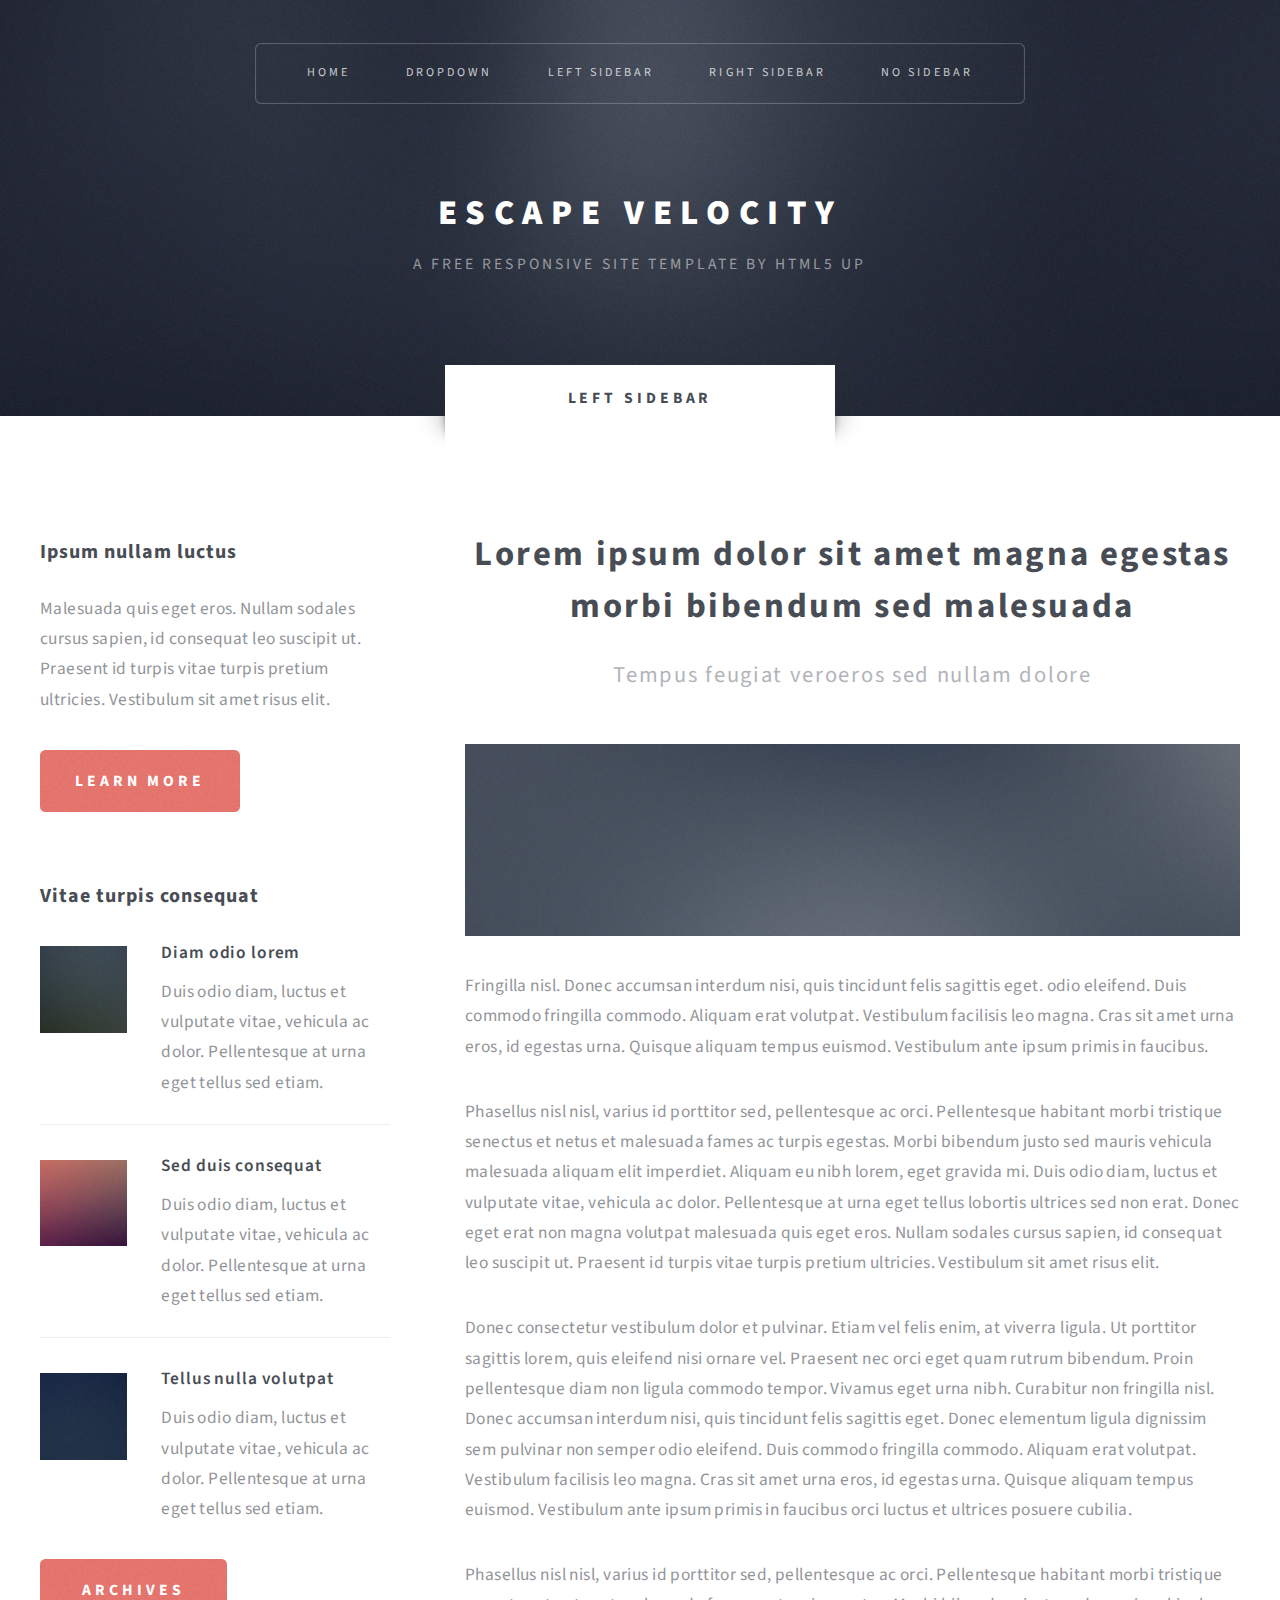
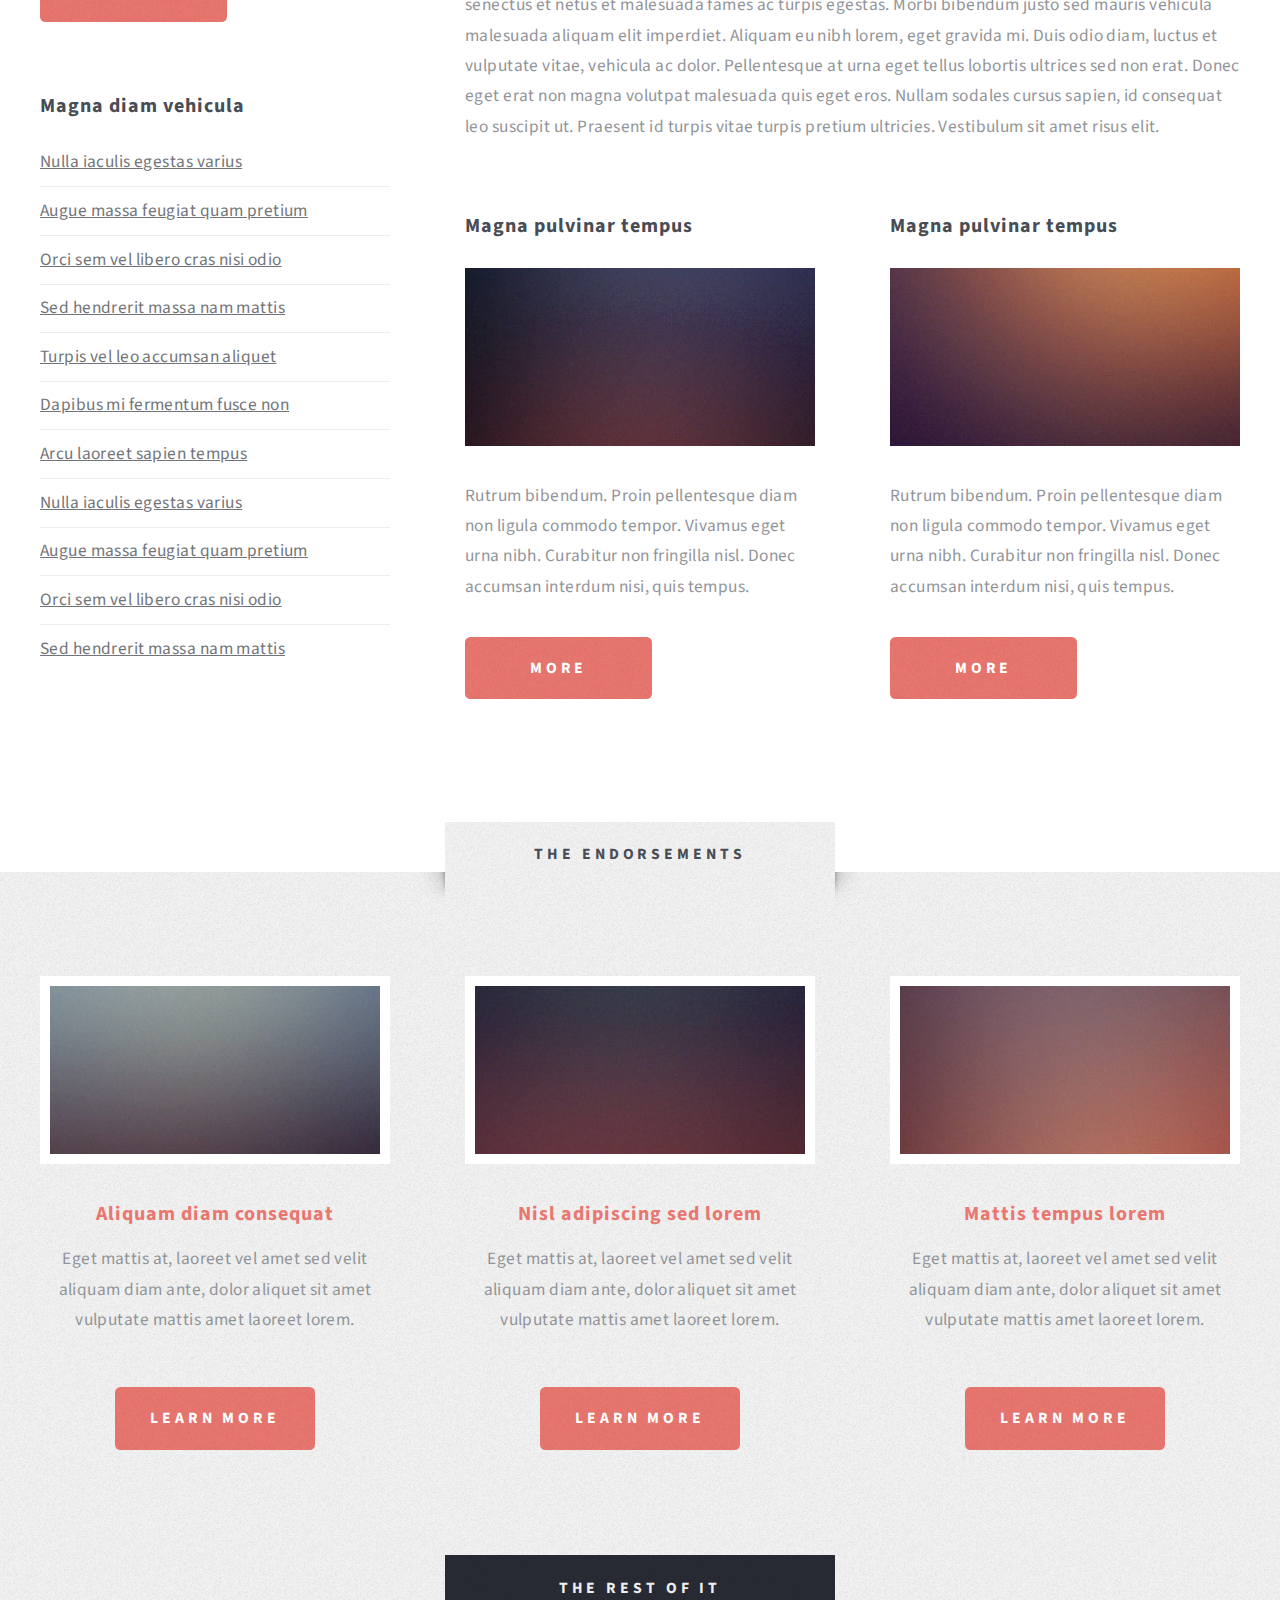
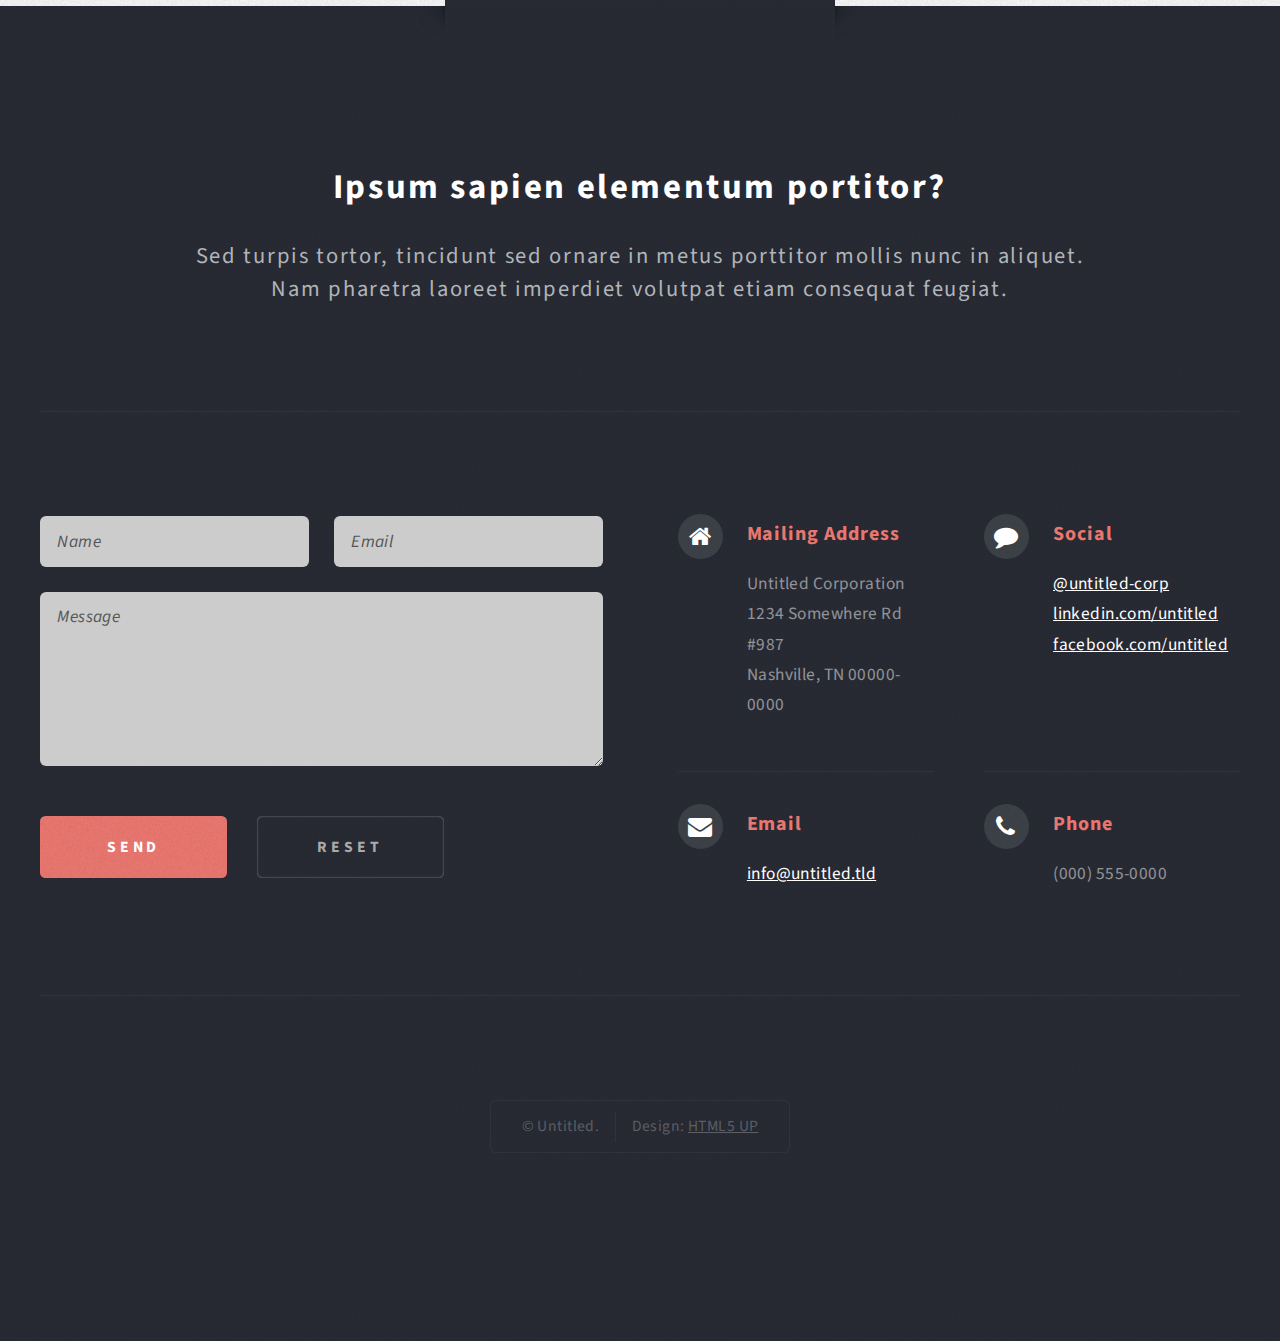
==== source/left-sidebar.html @ feb1f4c3 "initial design" ====
<!DOCTYPE HTML>
<!--
	Escape Velocity by HTML5 UP
	html5up.net | @n33co
	Free for personal and commercial use under the CCA 3.0 license (html5up.net/license)
-->
<html>
	<head>
		<title>Left Sidebar - >Escape Velocity by HTML5 UP</title>
		<meta http-equiv="content-type" content="text/html; charset=utf-8" />
		<meta name="description" content="" />
		<meta name="keywords" content="" />
		<!--[if lte IE 8]><script src="css/ie/html5shiv.js"></script><![endif]-->
		<script src="js/jquery.min.js"></script>
		<script src="js/jquery.dropotron.min.js"></script>
		<script src="js/skel.min.js"></script>
		<script src="js/skel-layers.min.js"></script>
		<script src="js/init.js"></script>
		<noscript>
			<link rel="stylesheet" href="css/skel.css" />
			<link rel="stylesheet" href="css/style.css" />
			<link rel="stylesheet" href="css/style-desktop.css" />
		</noscript>
		<!--[if lte IE 8]><link rel="stylesheet" href="css/ie/v8.css" /><![endif]-->
	</head>
	<body class="left-sidebar">

		<!-- Header -->
			<div id="header-wrapper" class="wrapper">
				<div id="header">
					
					<!-- Logo -->
						<div id="logo">
							<h1><a href="index.html">Escape Velocity</a></h1>
							<p>A free responsive site template by HTML5 UP</p>
						</div>
					
					<!-- Nav -->
						<nav id="nav">
							<ul>
								<li class="current"><a href="index.html">Home</a></li>
								<li>
									<a href="">Dropdown</a>
									<ul>
										<li><a href="#">Lorem ipsum</a></li>
										<li><a href="#">Magna veroeros</a></li>
										<li><a href="#">Etiam nisl</a></li>
										<li>
											<a href="">Sed consequat</a>
											<ul>
												<li><a href="#">Lorem dolor</a></li>
												<li><a href="#">Amet consequat</a></li>
												<li><a href="#">Magna phasellus</a></li>
												<li><a href="#">Etiam nisl</a></li>
												<li><a href="#">Sed feugiat</a></li>
											</ul>
										</li>
										<li><a href="#">Nisl tempus</a></li>
									</ul>
								</li>
								<li><a href="left-sidebar.html">Left Sidebar</a></li>
								<li><a href="right-sidebar.html">Right Sidebar</a></li>
								<li><a href="no-sidebar.html">No Sidebar</a></li>
							</ul>
						</nav>

				</div>
			</div>
		
		<!-- Main -->
			<div class="wrapper style2">
				<div class="title">Left Sidebar</div>
				<div id="main" class="container">
					<div class="row 150%">
						<div class="4u">
							
							<!-- Sidebar -->
								<div id="sidebar">
									<section class="box">
										<header>
											<h2>Ipsum nullam luctus</h2>
										</header>
										<p>Malesuada quis eget eros. Nullam sodales cursus sapien, id consequat 
										leo suscipit ut. Praesent id turpis vitae turpis pretium ultricies. Vestibulum sit 
										amet risus elit.</p>
										<a href="#" class="button style1">Learn More</a>
									</section>
									<section class="box">
										<header>
											<h2>Vitae turpis consequat</h2>
										</header>
										<ul class="style2">
											<li>
												<article class="box post-excerpt">
													<a href="#" class="image left"><img src="images/pic08.jpg" alt="" /></a>
													<h3><a href="#">Diam odio lorem</a></h3>
													<p>Duis odio diam, luctus et vulputate vitae, vehicula ac dolor. Pellentesque at urna eget tellus sed etiam.</p>
												</article>
											</li>
											<li>
												<article class="box post-excerpt">
													<a href="#" class="image left"><img src="images/pic09.jpg" alt="" /></a>
													<h3><a href="#">Sed duis consequat</a></h3>
													<p>Duis odio diam, luctus et vulputate vitae, vehicula ac dolor. Pellentesque at urna eget tellus sed etiam.</p>
												</article>
											</li>
											<li>
												<article class="box post-excerpt">
													<a href="#" class="image left"><img src="images/pic10.jpg" alt="" /></a>
													<h3><a href="#">Tellus nulla volutpat</a></h3>
													<p>Duis odio diam, luctus et vulputate vitae, vehicula ac dolor. Pellentesque at urna eget tellus sed etiam.</p>
												</article>
											</li>
										</ul>
										<a href="#" class="button style1">Archives</a>
									</section>
									<section class="box">
										<header>
											<h2>Magna diam vehicula</h2>
										</header>
										<ul class="style3">
											<li><a href="#">Nulla iaculis egestas varius</a></li>
											<li><a href="#">Augue massa feugiat quam pretium</a></li>
											<li><a href="#">Orci sem vel libero cras nisi odio</a></li>
											<li><a href="#">Sed hendrerit massa nam mattis</a></li>
											<li><a href="#">Turpis vel leo accumsan aliquet</a></li>
											<li><a href="#">Dapibus mi fermentum fusce non</a></li>
											<li><a href="#">Arcu laoreet sapien tempus</a></li>
											<li><a href="#">Nulla iaculis egestas varius</a></li>
											<li><a href="#">Augue massa feugiat quam pretium</a></li>
											<li><a href="#">Orci sem vel libero cras nisi odio</a></li>
											<li><a href="#">Sed hendrerit massa nam mattis</a></li>
										</ul>
									</section>
								</div>
							
						</div>
						<div class="8u important(collapse)">
						
							<!-- Content -->
								<div id="content">
									<article class="box post">
										<header class="style1">
											<h2>Lorem ipsum dolor sit amet magna egestas morbi bibendum sed malesuada</h2>
											<p>Tempus feugiat veroeros sed nullam dolore</p>
										</header>
										<a href="#" class="image featured">
											<img src="images/pic01.jpg" alt="" />
										</a>
										<p>Fringilla nisl. Donec accumsan interdum nisi, quis tincidunt felis sagittis eget.
										odio eleifend. Duis commodo fringilla commodo. Aliquam erat volutpat. Vestibulum 
										facilisis leo magna. Cras sit amet urna eros, id egestas urna. Quisque aliquam 
										tempus euismod. Vestibulum ante ipsum primis in faucibus.</p>
										<p>Phasellus nisl nisl, varius id porttitor sed, pellentesque ac orci. Pellentesque 
										habitant morbi tristique senectus et netus et malesuada fames ac turpis egestas. Morbi 
										bibendum justo sed mauris vehicula malesuada aliquam elit imperdiet. Aliquam eu nibh 
										lorem, eget gravida mi. Duis odio diam, luctus et vulputate vitae, vehicula ac dolor. 
										Pellentesque at urna eget tellus lobortis ultrices sed non erat. Donec eget erat non 
										magna volutpat malesuada quis eget eros. Nullam sodales cursus sapien, id consequat 
										leo suscipit ut. Praesent id turpis vitae turpis pretium ultricies. Vestibulum sit 
										amet risus elit.</p>
										<p>Donec consectetur vestibulum dolor et pulvinar. Etiam vel felis enim, at viverra 
										ligula. Ut porttitor sagittis lorem, quis eleifend nisi ornare vel. Praesent nec orci 
										eget quam rutrum bibendum. Proin pellentesque diam non ligula commodo tempor. Vivamus 
										eget urna nibh. Curabitur non fringilla nisl. Donec accumsan interdum nisi, quis 
										tincidunt felis sagittis eget. Donec elementum ligula dignissim sem pulvinar non semper 
										odio eleifend. Duis commodo fringilla commodo. Aliquam erat volutpat. Vestibulum 
										facilisis leo magna. Cras sit amet urna eros, id egestas urna. Quisque aliquam 
										tempus euismod. Vestibulum ante ipsum primis in faucibus orci luctus et ultrices 
										posuere cubilia.</p>
										<p>Phasellus nisl nisl, varius id porttitor sed, pellentesque ac orci. Pellentesque 
										habitant morbi tristique senectus et netus et malesuada fames ac turpis egestas. Morbi 
										bibendum justo sed mauris vehicula malesuada aliquam elit imperdiet. Aliquam eu nibh 
										lorem, eget gravida mi. Duis odio diam, luctus et vulputate vitae, vehicula ac dolor. 
										Pellentesque at urna eget tellus lobortis ultrices sed non erat. Donec eget erat non 
										magna volutpat malesuada quis eget eros. Nullam sodales cursus sapien, id consequat 
										leo suscipit ut. Praesent id turpis vitae turpis pretium ultricies. Vestibulum sit 
										amet risus elit.</p>
									</article>
									<div class="row 150%">
										<div class="6u">
											<section class="box">
												<header>
													<h2>Magna pulvinar tempus</h2>
												</header>
												<a href="#" class="image featured"><img src="images/pic05.jpg" alt="" /></a>
												<p>Rutrum bibendum. Proin pellentesque diam non ligula commodo tempor. Vivamus 
												eget urna nibh. Curabitur non fringilla nisl. Donec accumsan interdum nisi, quis 
												tempus.</p>
												<a href="#" class="button style1">More</a>
											</section>
										</div>
										<div class="6u">
											<section class="box">
												<header>
													<h2>Magna pulvinar tempus</h2>
												</header>
												<a href="#" class="image featured"><img src="images/pic06.jpg" alt="" /></a>
												<p>Rutrum bibendum. Proin pellentesque diam non ligula commodo tempor. Vivamus 
												eget urna nibh. Curabitur non fringilla nisl. Donec accumsan interdum nisi, quis 
												tempus.</p>
												<a href="#" class="button style1">More</a>
											</section>
										</div>
									</div>
								</div>
						
						</div>
					</div>
				</div>
			</div>

		<!-- Highlights -->
			<div class="wrapper style3">
				<div class="title">The Endorsements</div>
				<div id="highlights" class="container">
					<div class="row 150%">
						<div class="4u">
							<section class="highlight">
								<a href="#" class="image featured"><img src="images/pic02.jpg" alt="" /></a>
								<h3><a href="#">Aliquam diam consequat</a></h3>
								<p>Eget mattis at, laoreet vel amet sed velit aliquam diam ante, dolor aliquet sit amet vulputate mattis amet laoreet lorem.</p>
								<ul class="actions">
									<li><a href="#" class="button style1">Learn More</a></li>
								</ul>
							</section>
						</div>
						<div class="4u">
							<section class="highlight">
								<a href="#" class="image featured"><img src="images/pic03.jpg" alt="" /></a>
								<h3><a href="#">Nisl adipiscing sed lorem</a></h3>
								<p>Eget mattis at, laoreet vel amet sed velit aliquam diam ante, dolor aliquet sit amet vulputate mattis amet laoreet lorem.</p>
								<ul class="actions">
									<li><a href="#" class="button style1">Learn More</a></li>
								</ul>
							</section>
						</div>
						<div class="4u">
							<section class="highlight">
								<a href="#" class="image featured"><img src="images/pic04.jpg" alt="" /></a>
								<h3><a href="#">Mattis tempus lorem</a></h3>
								<p>Eget mattis at, laoreet vel amet sed velit aliquam diam ante, dolor aliquet sit amet vulputate mattis amet laoreet lorem.</p>
								<ul class="actions">
									<li><a href="#" class="button style1">Learn More</a></li>
								</ul>
							</section>
						</div>
					</div>
				</div>
			</div>
		
		<!-- Footer -->
			<div id="footer-wrapper" class="wrapper">
				<div class="title">The Rest Of It</div>
				<div id="footer" class="container">
					<header class="style1">
						<h2>Ipsum sapien elementum portitor?</h2>
						<p>
							Sed turpis tortor, tincidunt sed ornare in metus porttitor mollis nunc in aliquet.<br />
							Nam pharetra laoreet imperdiet volutpat etiam consequat feugiat.
						</p>
					</header>
					<hr />
					<div class="row 150%">
						<div class="6u">

							<!-- Contact Form -->
								<section>
									<form method="post" action="#">
										<div class="row 50%">
											<div class="6u">
												<input type="text" name="name" id="contact-name" placeholder="Name" />
											</div>
											<div class="6u">
												<input type="text" name="email" id="contact-email" placeholder="Email" />
											</div>
										</div>
										<div class="row 50%">
											<div class="12u">
												<textarea name="message" id="contact-message" placeholder="Message" rows="4"></textarea>
											</div>
										</div>
										<div class="row">
											<div class="12u">
												<ul class="actions">
													<li><input type="submit" class="style1" value="Send" /></li>
													<li><input type="reset" class="style2" value="Reset" /></li>
												</ul>
											</div>
										</div>
									</form>
								</section>

						</div>
						<div class="6u">
						
							<!-- Contact -->
								<section class="feature-list small">
									<div class="row">
										<div class="6u">
											<section>
												<h3 class="icon fa-home">Mailing Address</h3>
												<p>
													Untitled Corporation<br />
													1234 Somewhere Rd #987<br />
													Nashville, TN 00000-0000
												</p>
											</section>
										</div>
										<div class="6u">
											<section>
												<h3 class="icon fa-comment">Social</h3>
												<p>
													<a href="#">@untitled-corp</a><br />
													<a href="#">linkedin.com/untitled</a><br />
													<a href="#">facebook.com/untitled</a>
												</p>
											</section>
										</div>
									</div>
									<div class="row">
										<div class="6u">
											<section>
												<h3 class="icon fa-envelope">Email</h3>
												<p>
													<a href="#">info@untitled.tld</a>
												</p>
											</section>
										</div>
										<div class="6u">
											<section>
												<h3 class="icon fa-phone">Phone</h3>
												<p>
													(000) 555-0000
												</p>
											</section>
										</div>
									</div>
								</section>
								
						</div>
					</div>
					<hr />
				</div>
				<div id="copyright">
					<ul>
						<li>&copy; Untitled.</li><li>Design: <a href="http://html5up.net">HTML5 UP</a></li>
					</ul>
				</div>
			</div>

	</body>
</html>
---- source/css/skel.css ----
/* Resets (http://meyerweb.com/eric/tools/css/reset/ | v2.0 | 20110126 | License: none (public domain)) */

	html,body,div,span,applet,object,iframe,h1,h2,h3,h4,h5,h6,p,blockquote,pre,a,abbr,acronym,address,big,cite,code,del,dfn,em,img,ins,kbd,q,s,samp,small,strike,strong,sub,sup,tt,var,b,u,i,center,dl,dt,dd,ol,ul,li,fieldset,form,label,legend,table,caption,tbody,tfoot,thead,tr,th,td,article,aside,canvas,details,embed,figure,figcaption,footer,header,hgroup,menu,nav,output,ruby,section,summary,time,mark,audio,video{margin:0;padding:0;border:0;font-size:100%;font:inherit;vertical-align:baseline;}article,aside,details,figcaption,figure,footer,header,hgroup,menu,nav,section{display:block;}body{line-height:1;}ol,ul{list-style:none;}blockquote,q{quotes:none;}blockquote:before,blockquote:after,q:before,q:after{content:'';content:none;}table{border-collapse:collapse;border-spacing:0;}body{-webkit-text-size-adjust:none}

/* Box Model */

	*, *:before, *:after {
		-moz-box-sizing: border-box;
		-webkit-box-sizing: border-box;
		box-sizing: border-box;
	}

/* Container */

	.container {
		margin-left: auto;
		margin-right: auto;

		/* width: (containers) */
		width: 1200px;
	}

	/* Modifiers */

		/* 125% */
			.container.\31 25\25 {
				width: 100%;

				/* max-width: (containers * 1.25) */
				max-width: 1500px;

				/* min-width: (containers) */
				min-width: 1200px;
			}

		/* 75% */
			.container.\37 5\25 {

				/* width: (containers * 0.75) */
				width: 900px;

			}

		/* 50% */
			.container.\35 0\25 {

				/* width: (containers * 0.50) */
				width: 600px;

			}

		/* 25% */
			.container.\32 5\25 {

				/* width: (containers * 0.25) */
				width: 300px;

			}

/* Grid */

	.row {
		border-bottom: solid 1px transparent;
	}

	.row > * {
		float: left;
	}

	.row:after, .row:before {
		content: '';
		display: block;
		clear: both;
		height: 0;
	}

	.row.uniform > * > :first-child {
		margin-top: 0;
	}

	.row.uniform > * > :last-child {
		margin-bottom: 0;
	}

	/* Gutters */

		/* Normal */

			.row > * {
				/* padding: (gutters.horizontal) 0 0 (gutters.vertical) */
				padding: 40px 0 0 40px;
			}

			.row {
				/* margin: -(gutters.horizontal) 0 -1px -(gutters.vertical) */
				margin: -40px 0 -1px -40px;
			}

			.row.uniform > * {
				/* padding: (gutters.vertical) 0 0 (gutters.vertical) */
				padding: 40px 0 0 40px;
			}

			.row.uniform {
				/* margin: -(gutters.vertical) 0 -1px -(gutters.vertical) */
				margin: -40px 0 -1px -40px;
			}

		/* 200% */

			.row.\32 00\25 > * {
				/* padding: (gutters.horizontal) 0 0 (gutters.vertical) */
				padding: 80px 0 0 80px;
			}

			.row.\32 00\25 {
				/* margin: -(gutters.horizontal) 0 -1px -(gutters.vertical) */
				margin: -80px 0 -1px -80px;
			}

			.row.uniform.\32 00\25 > * {
				/* padding: (gutters.vertical) 0 0 (gutters.vertical) */
				padding: 80px 0 0 80px;
			}

			.row.uniform.\32 00\25 {
				/* margin: -(gutters.vertical) 0 -1px -(gutters.vertical) */
				margin: -80px 0 -1px -80px;
			}

		/* 150% */

			.row.\31 50\25 > * {
				/* padding: (gutters.horizontal) 0 0 (gutters.vertical) */
				padding: 60px 0 0 60px;
			}

			.row.\31 50\25 {
				/* margin: -(gutters.horizontal) 0 -1px -(gutters.vertical) */
				margin: -60px 0 -1px -60px;
			}

			.row.uniform.\31 50\25 > * {
				/* padding: (gutters.vertical) 0 0 (gutters.vertical) */
				padding: 60px 0 0 60px;
			}

			.row.uniform.\31 50\25 {
				/* margin: -(gutters.vertical) 0 -1px -(gutters.vertical) */
				margin: -60px 0 -1px -60px;
			}

		/* 50% */

			.row.\35 0\25 > * {
				/* padding: (gutters.horizontal) 0 0 (gutters.vertical) */
				padding: 20px 0 0 20px;
			}

			.row.\35 0\25 {
				/* margin: -(gutters.horizontal) 0 -1px -(gutters.vertical) */
				margin: -20px 0 -1px -20px;
			}

			.row.uniform.\35 0\25 > * {
				/* padding: (gutters.vertical) 0 0 (gutters.vertical) */
				padding: 20px 0 0 20px;
			}

			.row.uniform.\35 0\25 {
				/* margin: -(gutters.vertical) 0 -1px -(gutters.vertical) */
				margin: -20px 0 -1px -20px;
			}

		/* 25% */

			.row.\32 5\25 > * {
				/* padding: (gutters.horizontal) 0 0 (gutters.vertical) */
				padding: 10px 0 0 10px;
			}

			.row.\32 5\25 {
				/* margin: -(gutters.horizontal) 0 -1px -(gutters.vertical) */
				margin: -10px 0 -1px -10px;
			}

			.row.uniform.\32 5\25 > * {
				/* padding: (gutters.vertical) 0 0 (gutters.vertical) */
				padding: 10px 0 0 10px;
			}

			.row.uniform.\32 5\25 {
				/* margin: -(gutters.vertical) 0 -1px -(gutters.vertical) */
				margin: -10px 0 -1px -10px;
			}

		/* 0% */

			.row.\30 \25 > * {
				padding: 0;
			}

			.row.\30 \25 {
				margin: 0 0 -1px 0;
			}

	/* Cells */

		.\31 2u, .\31 2u\24 { width: 100%; clear: none; margin-left: 0; }
		.\31 1u, .\31 1u\24 { width: 91.6666666667%; clear: none; margin-left: 0; }
		.\31 0u, .\31 0u\24 { width: 83.3333333333%; clear: none; margin-left: 0; }
		.\39 u, .\39 u\24 { width: 75%; clear: none; margin-left: 0; }
		.\38 u, .\38 u\24 { width: 66.6666666667%; clear: none; margin-left: 0; }
		.\37 u, .\37 u\24 { width: 58.3333333333%; clear: none; margin-left: 0; }
		.\36 u, .\36 u\24 { width: 50%; clear: none; margin-left: 0; }
		.\35 u, .\35 u\24 { width: 41.6666666667%; clear: none; margin-left: 0; }
		.\34 u, .\34 u\24 { width: 33.3333333333%; clear: none; margin-left: 0; }
		.\33 u, .\33 u\24 { width: 25%; clear: none; margin-left: 0; }
		.\32 u, .\32 u\24 { width: 16.6666666667%; clear: none; margin-left: 0; }
		.\31 u, .\31 u\24 { width: 8.3333333333%; clear: none; margin-left: 0; }

		.\31 2u\24 + *,
		.\31 1u\24 + *,
		.\31 0u\24 + *,
		.\39 u\24 + *,
		.\38 u\24 + *,
		.\37 u\24 + *,
		.\36 u\24 + *,
		.\35 u\24 + *,
		.\34 u\24 + *,
		.\33 u\24 + *,
		.\32 u\24 + *,
		.\31 u\24 + * {
			clear: left;
		}

		.\-11u { margin-left: 91.6666666667% }
		.\-10u { margin-left: 83.3333333333% }
		.\-9u { margin-left: 75% }
		.\-8u { margin-left: 66.6666666667% }
		.\-7u { margin-left: 58.3333333333% }
		.\-6u { margin-left: 50% }
		.\-5u { margin-left: 41.6666666667% }
		.\-4u { margin-left: 33.3333333333% }
		.\-3u { margin-left: 25% }
		.\-2u { margin-left: 16.6666666667% }
		.\-1u { margin-left: 8.3333333333% }
---- source/css/style.css ----
@charset 'UTF-8';
@import url('http://fonts.googleapis.com/css?family=Source+Sans+Pro:400,400italic,700,900');
@import url('font-awesome.min.css');

/*
	Escape Velocity by HTML5 UP
	html5up.net | @n33co
	Free for personal and commercial use under the CCA 3.0 license (html5up.net/license)
*/

/*********************************************************************************/
/* Basic                                                                         */
/*********************************************************************************/

	body, input, textarea, select
	{
		font-family: 'Source Sans Pro', sans-serif;
		font-weight: 400;
		color: #919499;
	}

		body.is-loading *
		{
			-moz-transition: none !important;
			-webkit-transition: none !important;
			-o-transition: none !important;
			-ms-transition: none !important;
			transition: none !important;
			-moz-animation: none !important;
			-webkit-animation: none !important;
			-o-animation: none !important;
			-ms-animation: none !important;
			animation: none !important;
		}

	h1,h2,h3,h4,h5,h6
	{
		font-weight: 700;
		color: #484d55;
	}
	
	h1 a, h2 a, h3 a, h4 a, h5 a, h6 a
	{
		color: inherit;
		text-decoration: none;
	}

	a
	{
		text-decoration: underline;
		color: #717479;
		-moz-transition: color .25s ease-in-out;
		-webkit-transition: color .25s ease-in-out;
		-o-transition: color .25s ease-in-out;
		-ms-transition: color .25s ease-in-out;
		transition: color .25s ease-in-out;
	}
	
		a:hover
		{
			text-decoration: none;
		}

	strong, b
	{
		font-weight: 700;
		color: #484d55;
	}
	
	blockquote
	{
		border-left: solid 0.5em #ddd;
		padding: 1em 0 1em 2em;
		font-style: italic;
	}
	
	em, i
	{
		font-style: italic;
	}
	
	hr
	{
		border: 0;
		border-top: solid 1px #ddd;
	}
	
	sub
	{
		position: relative;
		top: 0.5em;
		font-size: 0.8em;
	}
	
	sup
	{
		position: relative;
		top: -0.5em;
		font-size: 0.8em;
	}
	
	.nobr
	{
		white-space: nowrap;
	}

	br.clear
	{
		clear: both;
	}
	
	p, ul, ol, dl, table, blockquote, form
	{
		margin-bottom: 2em;
	}
	
	/* Table */

		table
		{
			width: 100%;
		}
		
			table.default
			{
				width: 100%;
			}
			
				table.default tbody tr:nth-child(2n+2)
				{
					background: #f4f4f4;
				}
				
				table.default td
				{
					padding: 0.5em 1em 0.5em 1em;
				}
				
				table.default th
				{
					text-align: left;
					font-weight: 400;
					padding: 0.5em 1em 0.5em 1em;
				}
			
				table.default thead
				{
					background: #484d55;
					color: #fff;
				}
				
				table.default tfoot
				{
					background: #eee;
				}
				
				table.default tbody
				{
				}

	/* Form */

		form
		{
		}
		
			form label
			{
				display: block;
				font-weight: 700;
				color: #484d55;
			}
		
			form input[type="text"],
			form input[type="email"],
			form input[type="password"],
			form select,
			form textarea
			{
				-webkit-appearance: none;
				display: block;
				border: 0;
				background: #eee;
				box-shadow: inset 0px 0px 1px 0px #a0a1a7;
				border-radius: 0.35em;
				width: 100%;
				padding: 0.75em 1em 0.75em 1em;
				-moz-transition: all .25s ease-in-out;
				-webkit-transition: all .25s ease-in-out;
				-o-transition: all .25s ease-in-out;
				-ms-transition: all .25s ease-in-out;
				transition: all .25s ease-in-out;
			}

			form input[type="text"],
			form input[type="email"],
			form input[type="password"],
			form select
			{
				line-height: 1em;
			}
			
			form textarea
			{
				min-height: 10em;
			}

				form input[type="text"]:focus,
				form input[type="email"]:focus,
				form input[type="password"]:focus,
				form select:focus,
				form textarea:focus
				{
					background: #f8f8f8;
				}
				
				form .formerize-placeholder
				{
					color: #555 !important;
					font-style: italic;
				}

				form ::-webkit-input-placeholder
				{
					color: #555 !important;
					font-style: italic;
					line-height: 1.35em;
				}

				form :-moz-placeholder
				{
					color: #555 !important;
					font-style: italic;
				}

				form ::-moz-placeholder
				{
					color: #555 !important;
					font-style: italic;
				}

				form :-ms-input-placeholder
				{
					color: #555 !important;
					font-style: italic;
				}

				form ::-moz-focus-inner
				{
					border: 0;
				}

	/* Section/Article */

		section,
		article
		{
			margin-bottom: 3em;
		}
		
			section > :last-child,
			article > :last-child
			{
				margin-bottom: 0;
			}

			section:last-child,
			article:last-child
			{
				margin-bottom: 0;
			}
		
		header.style1
		{
			text-align: center;
		}

			header.style1 h2
			{
				font-weight: 700;
			}
			
			header.style1 p
			{
				color: #b1b4b9;
			}

	/* Image */

		.image
		{
			display: inline-block;
		}
		
			.image img
			{
				display: block;
				width: 100%;
			}

			.image.fit
			{
				display: block;
				width: 100%;
			}

			.image.left
			{
				float: left;
				margin: 0 2em 2em 0;
			}
			
			.image.centered
			{
				display: block;
				margin: 0 0 2em 0;
			}

				.image.centered img
				{
					margin: 0 auto;
					width: auto;
				}
				
			.image.featured
			{
				display: block;
				width: 100%;
				margin: 0 0 2em 0;
			}

	/* Button */
	
		input[type="button"],
		input[type="submit"],
		input[type="reset"],
		.button
		{
			display: inline-block;
			background: #444;
			text-align: center;
			text-transform: uppercase;
			font-weight: 700;
			letter-spacing: 0.25em;
			text-decoration: none;
			border-radius: 0.35em;
			border: 0;
			outline: 0;
			cursor: pointer;
			-moz-transition: all .25s ease-in-out;
			-webkit-transition: all .25s ease-in-out;
			-o-transition: all .25s ease-in-out;
			-ms-transition: all .25s ease-in-out;
			transition: all .25s ease-in-out;
		}

			input[type="button"].style1,
			input[type="submit"].style1,
			input[type="reset"].style1,
			.button.style1
			{
				background: #e97770 url('images/overlay.png');
				color: #fff;
			}

				input[type="button"].style1:hover,
				input[type="submit"].style1:hover,
				input[type="reset"].style1:hover,
				.button.style1:hover
				{
					background-color: #f98780;
				}
				
				input[type="button"].style1:active,
				input[type="submit"].style1:active,
				input[type="reset"].style1:active,
				.button.style1:active
				{
					background-color: #d96760;
				}

			input[type="button"].style2,
			input[type="submit"].style2,
			input[type="reset"].style2,
			.button.style2
			{
				background: none;
				color: #606167;
				box-shadow: inset 0px 0px 2px 0px #a0a1a7;
			}
			
				input[type="button"].style2:hover,
				input[type="submit"].style2:hover,
				input[type="reset"].style2:hover,
				.button.style2:hover
				{
					box-shadow: inset 0px 0px 2px 0px #606167;
				}
			
				input[type="button"].style2:active,
				input[type="submit"].style2:active,
				input[type="reset"].style2:active,
				.button.style2:active
				{
					box-shadow: inset 0px 0px 2px 0px #202127;
				}

			input[type="button"].style3,
			input[type="submit"].style3,
			input[type="reset"].style3,
			.button.style3
			{
				background: #2f333b url('images/overlay.png');
				color: #fff;
			}

				input[type="button"].style3:hover,
				input[type="submit"].style3:hover,
				input[type="reset"].style3:hover,
				.button.style3:hover
				{
					background-color: #3f434b;
				}
				
				input[type="button"].style3:active,
				input[type="submit"].style3:active,
				input[type="reset"].style3:active,
				.button.style3:active
				{
					background-color: #1f232b;
				}

	/* List */

		ul.default
		{
			list-style: disc;
			padding-left: 1em;
		}
		
			ul.default li
			{
				padding-left: 0.5em;
			}
			
		ul.style2
		{
		}
		
			ul.style2 li
			{
				border-top: solid 1px #eee;
				padding: 1.5em 0 0 0;
				margin: 1.5em 0 0 0;
			}
			
			ul.style2 li:first-child
			{
				border-top: 0;
				padding-top: 0;
				margin-top: 0;
			}
		
		ul.style3
		{
		}
		
			ul.style3 li
			{
				border-top: solid 1px #eee;
				padding: 0.5em 0 0 0;
				margin: 0.5em 0 0 0;
			}
			
			ul.style3 li:first-child
			{
				border-top: 0;
				padding-top: 0;
				margin-top: 0;
			}

		ol
		{
		}	

			ol.default
			{
				list-style: decimal;
				padding-left: 1.25em;
			}

				ol.default li
				{
					padding-left: 0.25em;
				}
				
	/* Feature List */

		.feature-list
		{
		}

			.feature-list h3
			{
				color: #e97770 !important;
			}
			
				.feature-list h3:before
				{
					position: relative;
					display: inline-block;
					color: #fff;
					background: #2f333b url('images/overlay.png');
					border-radius: 1em;
					text-align: center;
				}

/*********************************************************************************/
/* Icons                                                                         */
/*********************************************************************************/

	.icon {
		text-decoration: none;
	}

		.icon:before {
			display: inline-block;
			font-family: FontAwesome;
			font-size: 1.25em;
			text-decoration: none;
			font-style: normal;
			font-weight: normal;
			line-height: 1;
			-webkit-font-smoothing:antialiased;
			-moz-osx-font-smoothing:grayscale;
		}
		
		.icon > .label {
			display: none;
		}

/*********************************************************************************/
/* Wrappers                                                                      */
/*********************************************************************************/

	.wrapper
	{
		position: relative;
	}

		.wrapper .title
		{
			position: absolute;
			top: 0;
			left: 50%;
			text-align: center;
			text-transform: uppercase;
			display: block;
			font-weight: 700;
			letter-spacing: 0.25em;
		}
		
		.wrapper .title:before
		{
			content: '';
			position: absolute;
			bottom: -38px;
			left: -35px;
			width: 35px;
			height: 38px;
			background: url('images/shadow.png');
		}
		
		.wrapper .title:after
		{
			content: '';
			position: absolute;
			bottom: -38px;
			right: -35px;
			width: 35px;
			height: 38px;
			background: url('images/shadow.png');
			-moz-transform: scaleX(-1);
			-webkit-transform: scaleX(-1);
			-o-transform: scaleX(-1);
			-ms-transform: scaleX(-1);
			transform: scaleX(-1);
    	}

		.wrapper.style1
		{
			background: #e97770 url('images/overlay.png');
			color: #eee;
			color: rgba(255,255,255,0.75);
		}
		
			.wrapper.style1 .title
			{
				background: #e97770 url('images/overlay.png');
				color: #fff;
			}
		
			.wrapper.style1 h1,
			.wrapper.style1 h2,
			.wrapper.style1 h3,
			.wrapper.style1 h4,
			.wrapper.style1 h5,
			.wrapper.style1 h6,
			.wrapper.style1 strong,
			.wrapper.style1 b,
			.wrapper.style1 a
			{
				color: #fff;
			}
		
		.wrapper.style2
		{
			background: #fff;
		}
		
			.wrapper.style2 .title
			{
				background: #fff;
				color: #484d55;
			}
		
		.wrapper.style3
		{
			background: #f3f3f3 url('images/overlay.png');
		}
		
			.wrapper.style3 .title
			{
				background: #f3f3f3 url('images/overlay.png');
				color: #484d55;
			}
			
			.wrapper.style3 .image
			{
				border: solid 10px #fff;
			}

	#header-wrapper
	{
		background: url('../images/banner.jpg') center center;
		background-size: cover;
	}
	
		#header-wrapper:before
		{
			content: '';
			position: absolute;
			top: 0;
			left: 0;
			width: 100%;
			height: 100%;
			background: url('images/overlay.png');
		}
	
	#footer-wrapper
	{
		background: #282b34 url('images/overlay.png');
		color: #eee;
		color: rgba(255,255,255,0.5);
	}

		#footer-wrapper h1,
		#footer-wrapper h2,
		#footer-wrapper h3,
		#footer-wrapper h4,
		#footer-wrapper h5,
		#footer-wrapper h6,
		#footer-wrapper strong,
		#footer-wrapper b,
		#footer-wrapper a
		{
			color: #fff;
		}

		#footer-wrapper hr
		{
			border-top-color: #333;
			border-top-color: rgba(255,255,255,0.05);
		}

		#footer-wrapper form
		{
		}

			#footer-wrapper form input[type="text"],
			#footer-wrapper form input[type="email"],
			#footer-wrapper form input[type="password"],
			#footer-wrapper form select,
			#footer-wrapper form textarea
			{
				background: #ccc;
				box-shadow: none;
			}

			#footer-wrapper form input[type="text"]:focus,
			#footer-wrapper form input[type="email"]:focus,
			#footer-wrapper form input[type="password"]:focus,
			#footer-wrapper form select:focus,
			#footer-wrapper form textarea:focus
			{
				background: #fff;
			}

		#footer-wrapper input[type="button"].style2,
		#footer-wrapper input[type="submit"].style2,
		#footer-wrapper input[type="reset"].style2,
		#footer-wrapper .button.style2
		{
			color: #aaa;
			box-shadow: inset 0px 0px 2px 0px rgba(255,255,255,0.5);
		}

			#footer-wrapper input[type="button"].style2:hover,
			#footer-wrapper input[type="submit"].style2:hover,
			#footer-wrapper input[type="reset"].style2:hover,
			#footer-wrapper .button.style2:hover
			{
				color: #ccc;
				box-shadow: inset 0px 0px 2px 0px rgba(255,255,255,0.65);
			}

			#footer-wrapper input[type="button"].style2:active,
			#footer-wrapper input[type="submit"].style2:active,
			#footer-wrapper input[type="reset"].style2:active,
			#footer-wrapper .button.style2:active
			{
				box-shadow: inset 0px 0px 2px 0px rgba(255,255,255,0.75);
			}

		#footer-wrapper .title
		{
			background: #282b34 url('images/overlay.png');
			color: #eee;
		}
		
		#footer-wrapper header.style1
		{
		}
		
			#footer-wrapper header.style1 h2
			{
				color: #fff;
			}
	
			#footer-wrapper header.style1 .p
			{
				color: inherit;
			}

		#footer-wrapper .feature-list
		{
		}
		
			#footer-wrapper .feature-list section
			{
				border-top-color: #333;
				border-top-color: rgba(255,255,255,0.05);
			}

			#footer-wrapper .feature-list h3
			{
			}
			
				#footer-wrapper .feature-list h3:before
				{
					background: #3d4249 url('images/overlay.png');
				}
		
/*********************************************************************************/
/* Logo                                                                          */
/*********************************************************************************/

	#logo
	{
	}
	
		#logo h1
		{
			font-weight: 900;
			text-transform: uppercase;
			color: #fff;
		}
		
		#logo p
		{
			color: #eee;
			color: rgba(255,255,255,0.5);
			text-transform: uppercase;
		}

/*********************************************************************************/
/* Intro                                                                         */
/*********************************************************************************/

	#intro
	{
	}
	
		#intro > .style1
		{
		}	
		
		#intro > .style2
		{
			font-weight: 700;
			color: #fff;
			border-radius: 0.35em;
			box-shadow: inset 0px 0px 1px 1px rgba(255,255,255,0.25);
		}
		
			#intro > .style2 a
			{
				color: inherit;
				text-decoration: none;
			}
		
		#intro > .style3
		{
		}
		
/*********************************************************************************/
/* Highlights                                                                    */
/*********************************************************************************/

	#highlights
	{
	}

		#highlights .highlight
		{
			text-align: center;
		}
		
			#highlights .highlight h3
			{
				color: #e97770;
			}

/*********************************************************************************/
/* Copyright                                                                     */
/*********************************************************************************/
			
	#copyright
	{
		text-align: center;
	}
	
		#copyright ul
		{
			display: inline-block;
			border-radius: 0.35em;
			box-shadow: inset 0px 0px 1px 1px rgba(255,255,255,0.05);
			color: #aaa;
			color: rgba(255,255,255,0.25);
		}
		
		#copyright a
		{
			color: inherit;
		}
		
			#copyright a:hover
			{
				color: #fff;
			}
---- source/css/style-desktop.css ----
/*
	Escape Velocity by HTML5 UP
	html5up.net | @n33co
	Free for personal and commercial use under the CCA 3.0 license (html5up.net/license)
*/

/*********************************************************************************/
/* Basic                                                                         */
/*********************************************************************************/

	body, input, select, textarea
	{
		font-size: 13pt;
		line-height: 1.75em;
		letter-spacing: 0.025em;
	}

	body
	{
		min-width: 1200px;
	}

	hr
	{
		margin: 2em 0 2em 0;
	}

	/* Section/Article */

		section,
		article
		{
			margin: 0 0 4em 0;
		}

		header.style1
		{
			padding: 3em 0 3em 0;
		}

			header.style1 h2
			{
				font-size: 2em;
				letter-spacing: 0.075em;
				line-height: 1.5em;
			}
			
			header.style1 p
			{
				display: block;
				margin: 1.15em 0 0 0;
				font-size: 1.3em;
				letter-spacing: 0.075em;
				line-height: 1.5em;
			}

	/* Form */

		form
		{
		}
		
			form label
			{
				margin: 0.25em 0 0.5em 0;
			}

	/* Button */

		input[type="button"],
		input[type="submit"],
		input[type="reset"],
		.button
		{
			padding: 0 2.25em 0 2.25em;
			font-size: 0.9em;
			min-width: 12em;
			height: 4em;
			line-height: 4em;
		}
		
			input[type="button"].big,
			input[type="submit"].big,
			input[type="reset"].big,
			.button.big
			{
				font-size: 1em;
				min-width: 14em;
			}

	/* List */

		ul
		{
		}

			ul.actions
			{
				margin: 3em 0 0 0;
			}
			
				form ul.actions
				{
					margin-top: 0;
				}
			
				ul.actions li
				{
					display: inline-block;
					margin: 0 0.75em 0 0.75em;
				}
				
				ul.actions li:first-child
				{
					margin-left: 0;
				}
				
				ul.actions li:last-child
				{
					margin-right: 0;
				}
				
				ul.actions-centered
				{
					text-align: center;
				}

	/* Feature List */		

		.feature-list
		{
		}

			.feature-list section
			{
				padding-top: 2em;
				border-top: solid 1px #eee;
			}

			.feature-list .row
			{
			}
		
				.feature-list .row:first-child
				{
				}
				
					.feature-list .row:first-child section
					{
						padding-top: 0;
						border-top: 0;
					}

			.feature-list h3
			{
				margin: 0 0 0.75em 0;
				font-size: 1.15em;
				letter-spacing: 0.05em;
				margin-top: -0.35em;
			}

				.feature-list h3:before
				{
					width: 64px;
					height: 64px;
					line-height: 64px;
					margin-right: 0.75em;
					font-size: 32px;
					top: 0.2em;
				}
		
			.feature-list p
			{
				margin: 0 0 0 5em;
			}
			
			.feature-list.small
			{
			}
			
				.feature-list.small h3
				{
				}
			
					.feature-list.small h3:before
					{
						font-size: 24px;
						line-height: 45px;
						width: 45px;
						height: 45px;
						margin-right: 1em;
					}
					
				.feature-list.small p
				{
					margin: 0 0 0 4em;
				}

	/* Box */

		.box
		{
		}
		
			.box header
			{
				margin: 0 0 1.5em 0;
			}

				.box header.style1
				{
					position: relative;
					margin: -0.5em 0 0 0;
					padding-top: 0;
				}

			.box h2
			{
				margin: 0 0 0.75em 0;
				font-size: 1.15em;
				letter-spacing: 0.05em;
			}

			.box h3
			{
				margin: 0 0 0.5em 0;
				font-size: 1em;
				font-weight: 600;
				letter-spacing: 0.05em;
			}

		.box.post-excerpt
		{
		}
		
			.box.post-excerpt .image.left
			{
				position: relative;
				top: 0.5em;
				width: 5em;
			}
			
			.box.-post-excerpt h3,
			.box.post-excerpt p
			{
				margin-left: 7em;
			}
			
/*********************************************************************************/
/* Wrappers                                                                      */
/*********************************************************************************/

	.wrapper
	{
		padding: 6em 0 9em 0;
	}

		.wrapper .title
		{
			font-size: 0.9em;
			width: 25em;
			height: 3.25em;
			top: -3.25em;
			line-height: 3.25em;
			margin-bottom: -3.25em;
			margin-left: -12.5em;
			padding-top: 0.5em;
		}

	#header-wrapper
	{
		padding: 0;
	}

	#intro-wrapper
	{
		padding-bottom: 8em;
	}

/*********************************************************************************/
/* Header                                                                        */
/*********************************************************************************/

	#header
	{
		position: relative;
		padding: 12em 0;
	}

		.homepage #header
		{
			padding: 18em 0;
		}

/*********************************************************************************/
/* Logo                                                                          */
/*********************************************************************************/

	#logo
	{
		position: absolute;
		height: 5em;
		top: 50%;
		left: 0;
		width: 100%;
		text-align: center;
		margin-top: -0.5em;
	}

		.homepage #logo
		{
			margin-top: -1em;
		}

		#logo h1
		{
			font-size: 2em;
			letter-spacing: 0.25em;
		}
		
		#logo p
		{
			margin: 1.25em 0 0 0;
			display: block;
			letter-spacing: 0.2em;
			font-size: 0.9em;
		}

/*********************************************************************************/
/* Nav                                                                           */
/*********************************************************************************/

	#nav
	{
		position: absolute;
		display: block;
		top: 2.5em;
		left: 0;
		width: 100%;
		text-align: center;
	}

		#nav > ul > li > ul
		{
			display: none;
		}

		#nav > ul
		{
			display: inline-block;
			border-radius: 0.35em;
			box-shadow: inset 0px 0px 1px 1px rgba(255,255,255,0.25);
			padding: 0 1.5em 0 1.5em;
		}

		#nav > ul > li
		{
			display: inline-block;
			text-align: center;
			padding: 0 1.5em 0 1.5em;
		}
		
			#nav > ul > li > a,
			#nav > ul > li > span
			{
				display: block;
				color: #eee;
				color: rgba(255,255,255,0.75);
				text-transform: uppercase;
				text-decoration: none;
				font-size: 0.7em;
				letter-spacing: 0.25em;
				height: 5em;
				line-height: 5em;
				-moz-transition: all .25s ease-in-out;
				-webkit-transition: all .25s ease-in-out;
				-o-transition: all .25s ease-in-out;
				-ms-transition: all .25s ease-in-out;
				transition: all .25s ease-in-out;
				outline: 0;
			}
			
			#nav > ul > li:hover > a,
			#nav > ul > li.active > a,
			#nav > ul > li.active > span
			{
				color: #fff;
			}

	.dropotron
	{
		background: #222835 url('images/overlay.png');
		background-color: rgba(44,50,63,0.925);
		padding: 1.25em 1em 1.25em 1em;
		border-radius: 0.35em;
		box-shadow: inset 0px 0px 1px 1px rgba(255,255,255,0.25);
		min-width: 12em;
		text-align: left;
		margin-top: -1.25em;
		margin-left: -1px;
	}
	
		.dropotron.level-0
		{
			margin-top: -1px;
			margin-left: 0;
			border-top-left-radius: 0;
			border-top-right-radius: 0;
		}
	
		.dropotron a,
		.dropotron span
		{
			display: block;
			color: #eee;
			color: rgba(255,255,255,0.75);
			text-transform: uppercase;
			text-decoration: none;
			font-size: 0.7em;
			letter-spacing: 0.25em;
			border-top: solid 1px rgba(255,255,255,0.15);
			line-height: 3em;
			-moz-transition: all .25s ease-in-out;
			-webkit-transition: all .25s ease-in-out;
			-o-transition: all .25s ease-in-out;
			-ms-transition: all .25s ease-in-out;
			transition: all .25s ease-in-out;
		}
		
		.dropotron li:first-child a,
		.dropotron li:first-child span
		{
			border-top: 0;
		}
		
		.dropotron li:hover > a,
		.dropotron li:hover > span
		{
			color: #fff;
		}

/*********************************************************************************/
/* Intro                                                                         */
/*********************************************************************************/

	#intro
	{
		text-align: center;
	}

		#intro > .style1
		{
			font-size: 1.5em;
			letter-spacing: 0.075em;
		}	
		
		#intro > .style2
		{
			font-size: 2.75em;
			letter-spacing: 0.075em;
			line-height: 1.35em;
			padding: 1em 0 1em 0;
			margin-bottom: 1em;
		}
		
		#intro > .style3
		{
			font-size: 1.1em;
			width: 48em;
			margin: 0 auto;
		}

/*********************************************************************************/
/* Features                                                                      */
/*********************************************************************************/

	#features
	{
		padding: 0 6em 0 6em;
	}

		#features header.style1
		{
			padding-bottom: 5em;
		}
		
		#features .actions
		{
			margin-top: 5em;
		}

/*********************************************************************************/
/* Highlights                                                                    */
/*********************************************************************************/

	#highlights
	{
	}

		#highlights .highlight
		{
		}

			#highlights .highlight h3
			{
				margin: 0 0 0.75em 0;
				font-size: 1.15em;
				letter-spacing: 0.05em;
			}

/*********************************************************************************/
/* Main                                                                          */
/*********************************************************************************/

	#main
	{
		margin-top: 1em;
		margin-bottom: 1em;
	}

		.homepage #main
		{
			margin-top: 0;
			margin-bottom: 0;
		}

/*********************************************************************************/
/* Footer                                                                        */
/*********************************************************************************/

	#footer
	{
	}

		#footer header.style1
		{
			padding-bottom: 0;
		}

		#footer hr
		{
			margin: 6em 0 6em 0;
		}

/*********************************************************************************/
/* Copyright                                                                     */
/*********************************************************************************/

	#copyright
	{
		margin: 6em 0 0 0;
	}
	
		#copyright ul
		{
			padding: 0.75em 2em;
			font-size: 0.9em;
		}
		
			#copyright ul li
			{
				display: inline-block;
				margin-left: 1em;
				padding-left: 1em;
				border-left: solid 1px #333;
				border-left-color: rgba(255,255,255,0.05);
			}
			
				#copyright ul li:first-child
				{
					border-left: 0;
					margin-left: 0;
					padding-left: 0;
				}
---- source/css/ie/v8.css ----
/*
	Escape Velocity by HTML5 UP
	html5up.net | @n33co
	Free for personal and commercial use under the CCA 3.0 license (html5up.net/license)
*/

/*********************************************************************************/
/* Basic                                                                         */
/*********************************************************************************/

	form input[type="text"],
	form input[type="email"],
	form input[type="password"],
	form select,
	form textarea,
	input[type="button"],
	input[type="submit"],
	input[type="reset"],
	.button,
	#intro > .style2,
	#copyright ul,
	#nav > ul,
	.dropotron
	{
		position: relative;
		-ms-behavior: url('css/ie/PIE.htc');
	}

	/* Section/Article */

		section,
		article
		{
		}
		
			section > .last-child,
			article > .last-child
			{
				margin-bottom: 0;
			}

			section.last-child,
			article.last-child
			{
				margin-bottom: 0;
			}
		
/*********************************************************************************/
/* Wrappers                                                                      */
/*********************************************************************************/

	.wrapper
	{
	}

		.wrapper .title:before,
		.wrapper .title:after
		{
			display: none;
    	}
 
 	#header-wrapper
	{
		-ms-behavior: url('css/ie/backgroundsize.min.htc');
	}
	
/*********************************************************************************/
/* Copyright                                                                     */
/*********************************************************************************/

	#copyright
	{
		margin: 0;
	}
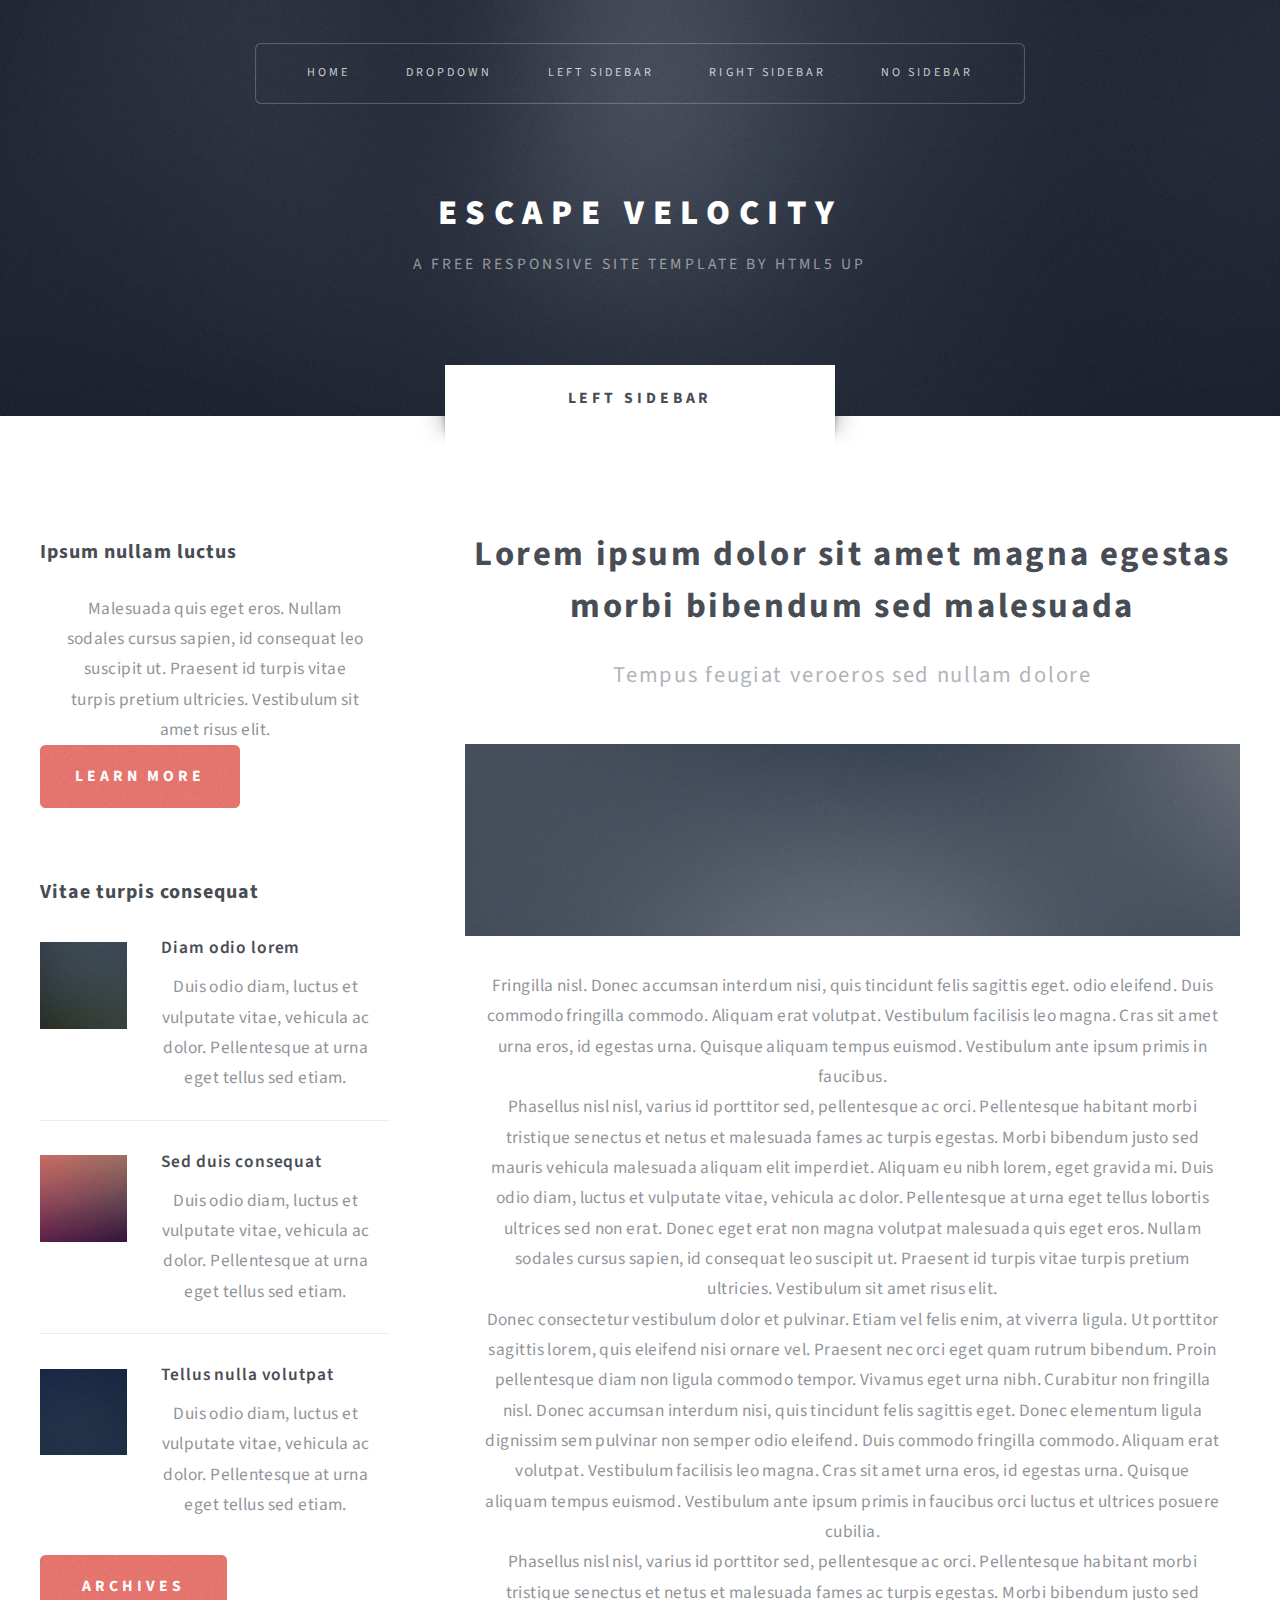
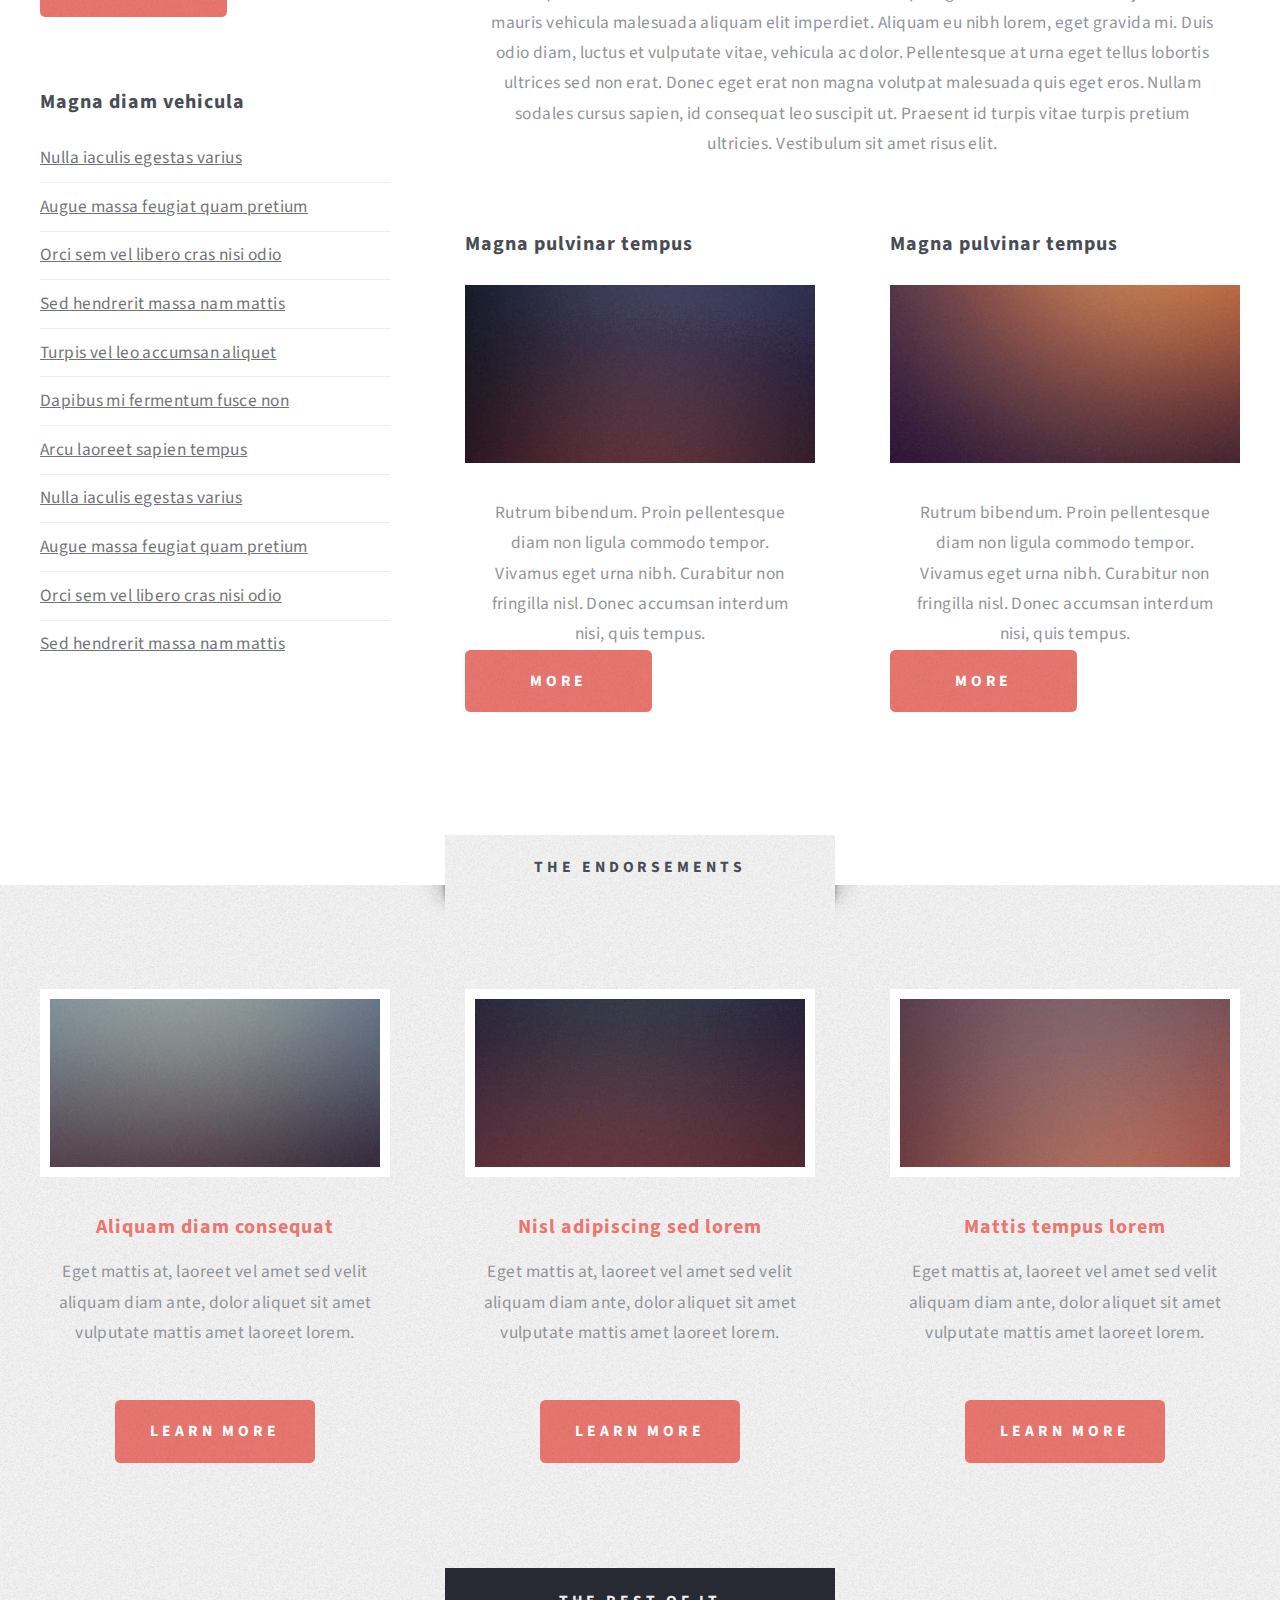
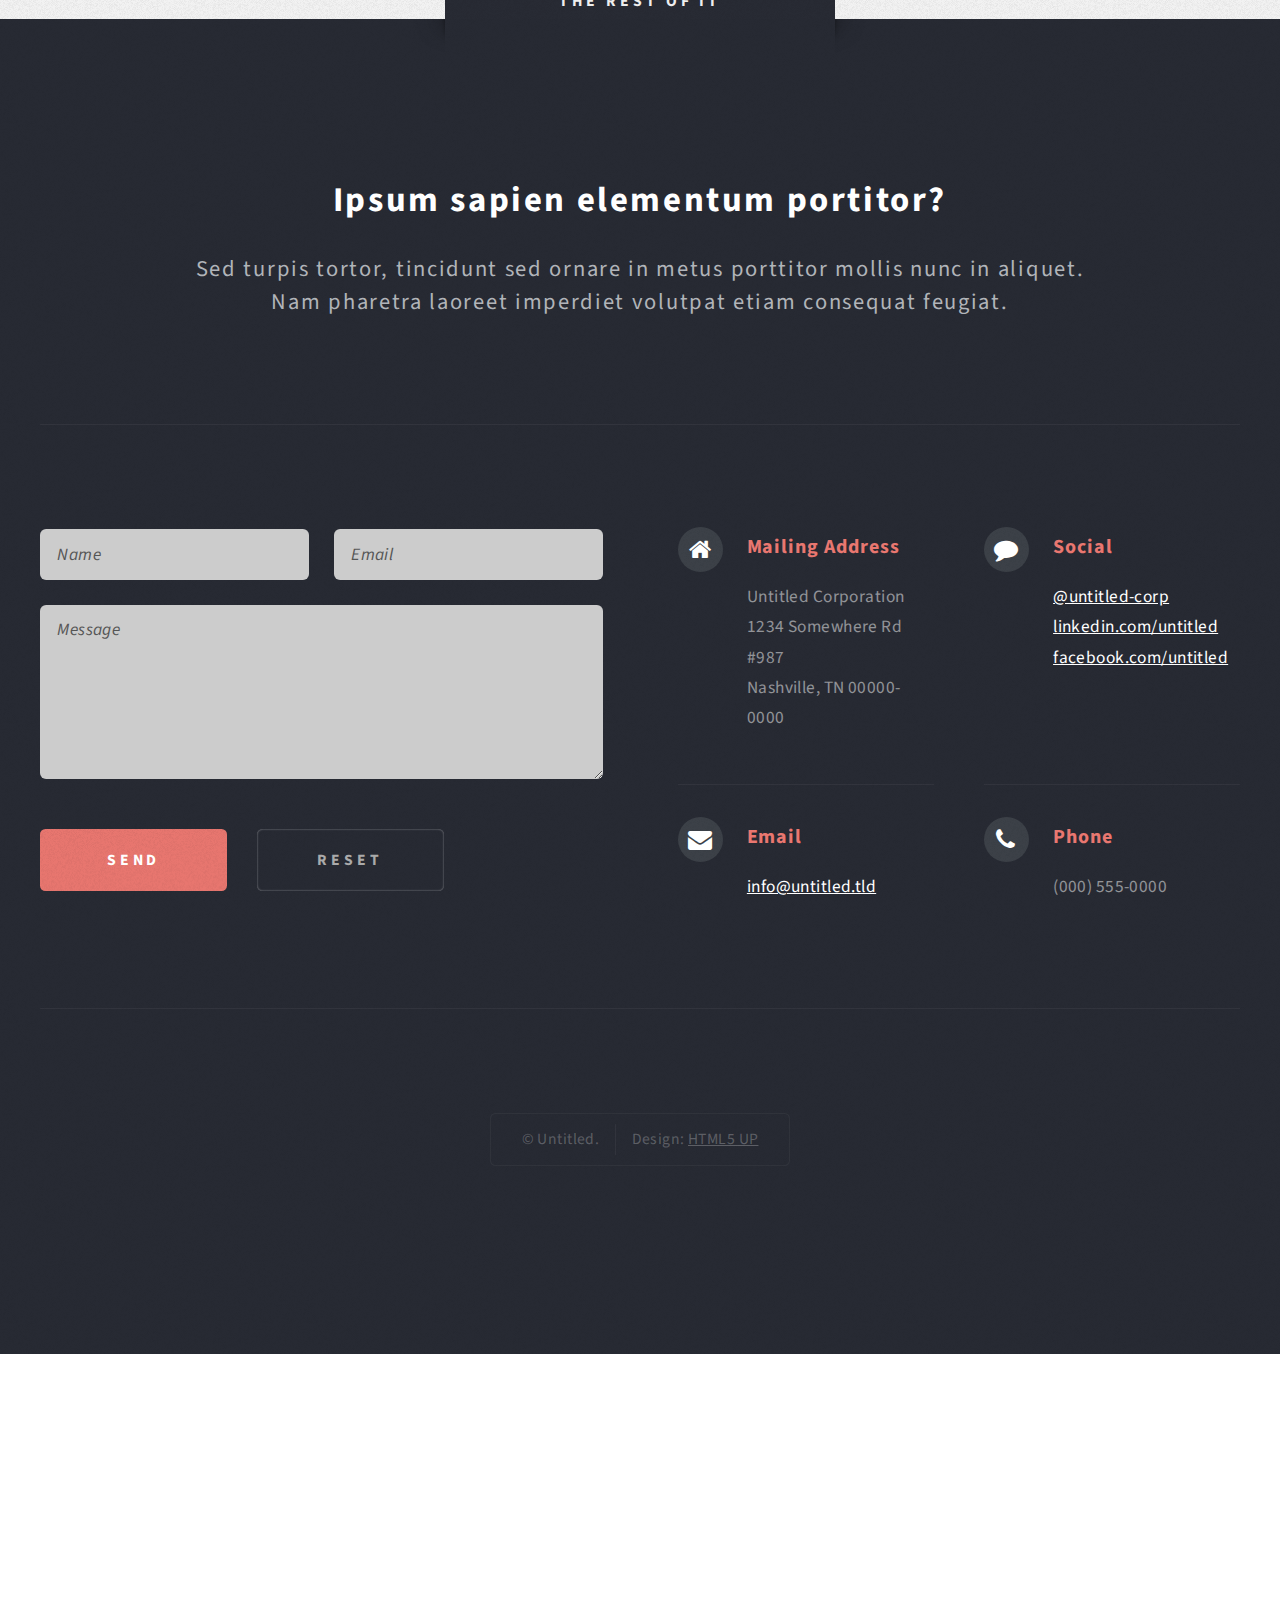
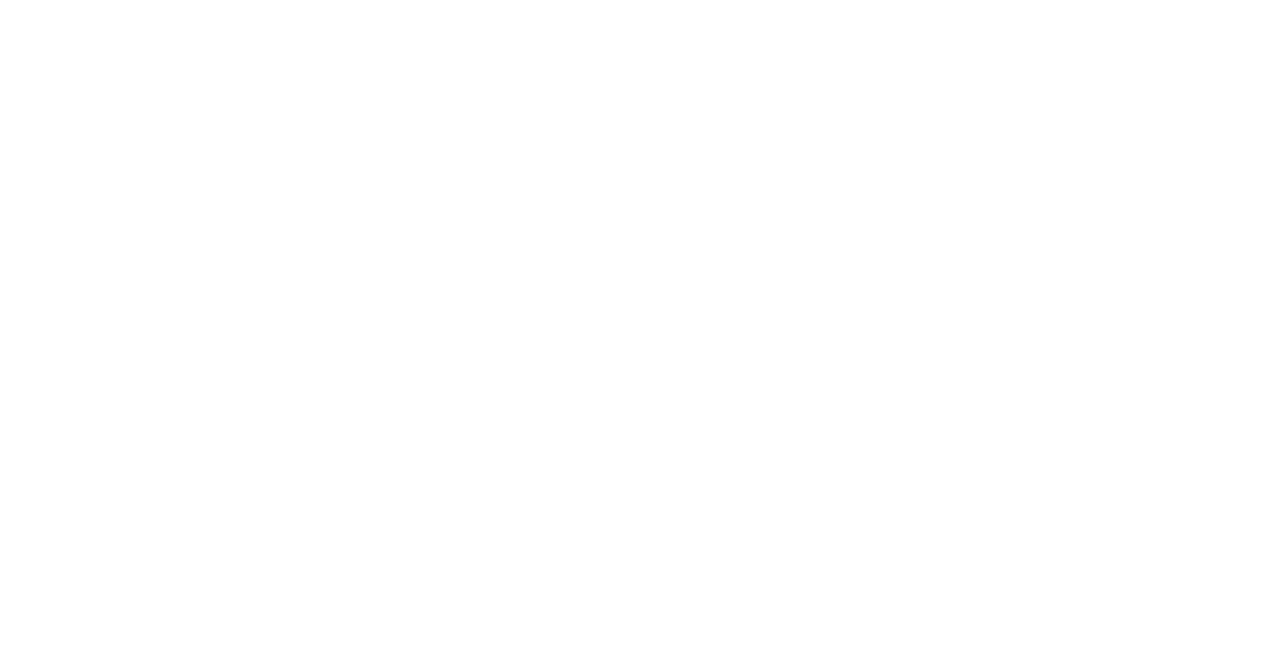
==== commit 3640a3b4: "Removed html tags/login buttons" ====
--- a/source/left-sidebar.html
+++ b/source/left-sidebar.html
@@ -1,10 +1,9 @@
-<!DOCTYPE HTML>
+
 <!--
 	Escape Velocity by HTML5 UP
 	html5up.net | @n33co
 	Free for personal and commercial use under the CCA 3.0 license (html5up.net/license)
 -->
-<html>
 	<head>
 		<title>Left Sidebar - >Escape Velocity by HTML5 UP</title>
 		<meta http-equiv="content-type" content="text/html; charset=utf-8" />
@@ -23,7 +22,7 @@
 		</noscript>
 		<!--[if lte IE 8]><link rel="stylesheet" href="css/ie/v8.css" /><![endif]-->
 	</head>
-	<body class="left-sidebar">
+	<body>
 
 		<!-- Header -->
 			<div id="header-wrapper" class="wrapper">
--- a/source/css/style-desktop.css
+++ b/source/css/style-desktop.css
@@ -571,4 +571,10 @@
 					border-left: 0;
 					margin-left: 0;
 					padding-left: 0;
-				}+				}
+				
+.style2 p
+{
+    margin: 0 20px;
+    text-align: center;
+}